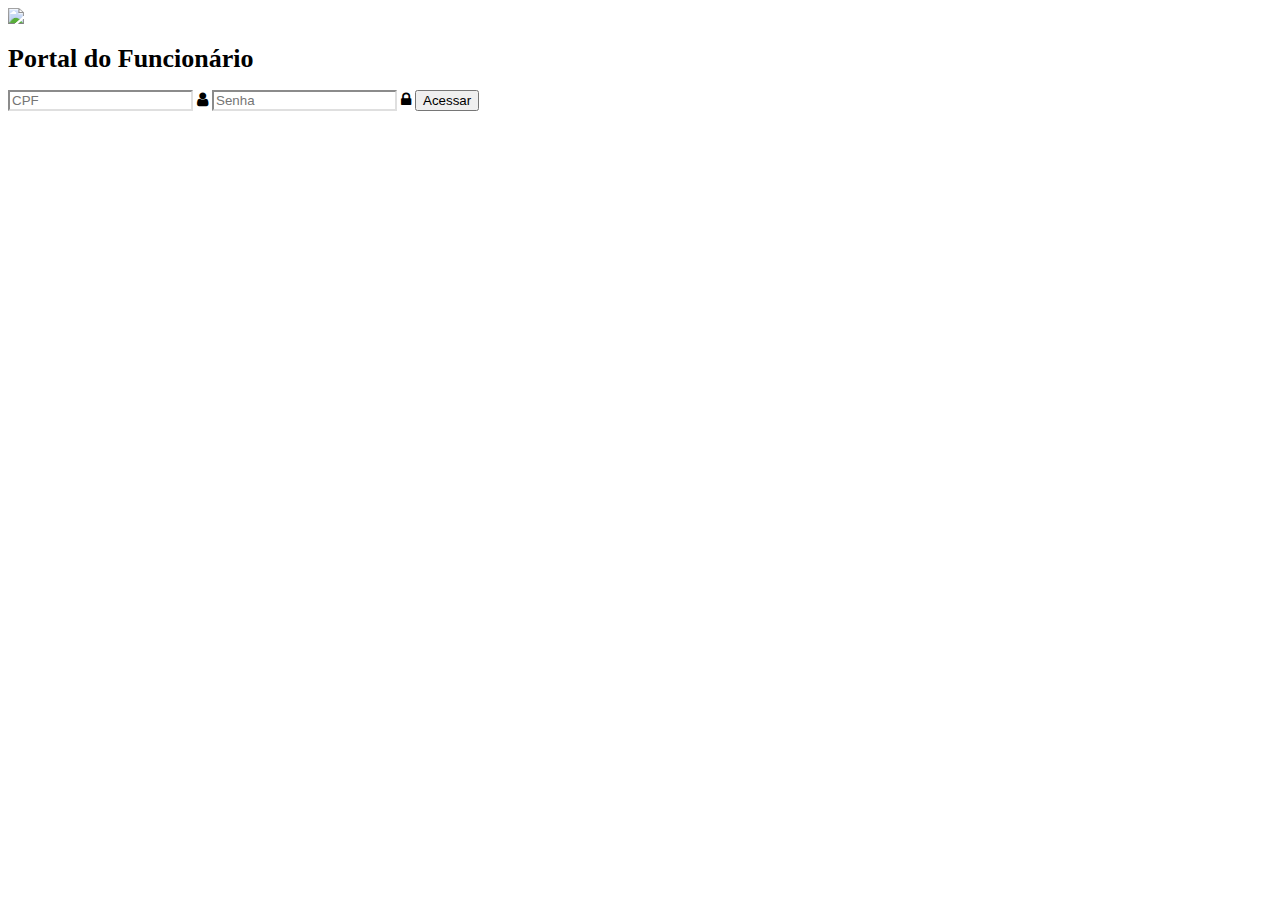
==== savegnago/index.html @ be54b002 "Add files via upload" ====
<!DOCTYPE html>
<html lang="pt-br">

<head>
    <meta charset="UTF-8">
    <meta http-equiv="X-UA-Compatible" content="IE=edge">
    <meta name="viewport" content="width=device-width, initial-scale=1.0">
    <link rel="shortcut icon" href="/projects/savegnago/img/v12.ico">
    <link rel="stylesheet" href="/projects/savegnago/css/index.css">
    <script src="/projects/savegnago/js/index.js" defer></script>

    <!-- API icones-->
    <link rel="stylesheet" href="https://cdnjs.cloudflare.com/ajax/libs/font-awesome/4.7.0/css/font-awesome.min.css">

    <title>Portal | Savegnago</title>
</head>

<body>
    <main class="container">
        <div class="login-body">

            <img style="width: 20rem;" src="/projects/savegnago/img/login-img.jpg"></img>
            <p><span style="font-size:26px;font-weight:bold;">Portal do Funcionário</span>
            <p>

            <div class="form">
                <input style="border-color: #dfdfdf;" type="text" oninput="mascara(this)" name="usuario"
                    placeholder="CPF" required />
                <i class="fa fa-user usericon icon" aria-hidden="true"></i>

                <input style="border-color: #dfdfdf;" type="password" name="senha" placeholder="Senha"
                    required />
                <i class="fa fa-lock passicon" aria-hidden="true"></i>

                <button onclick="Login()" class="btn btn-primary">Acessar</button>
            </div>
        </div>
    </main>
</body>

</html>
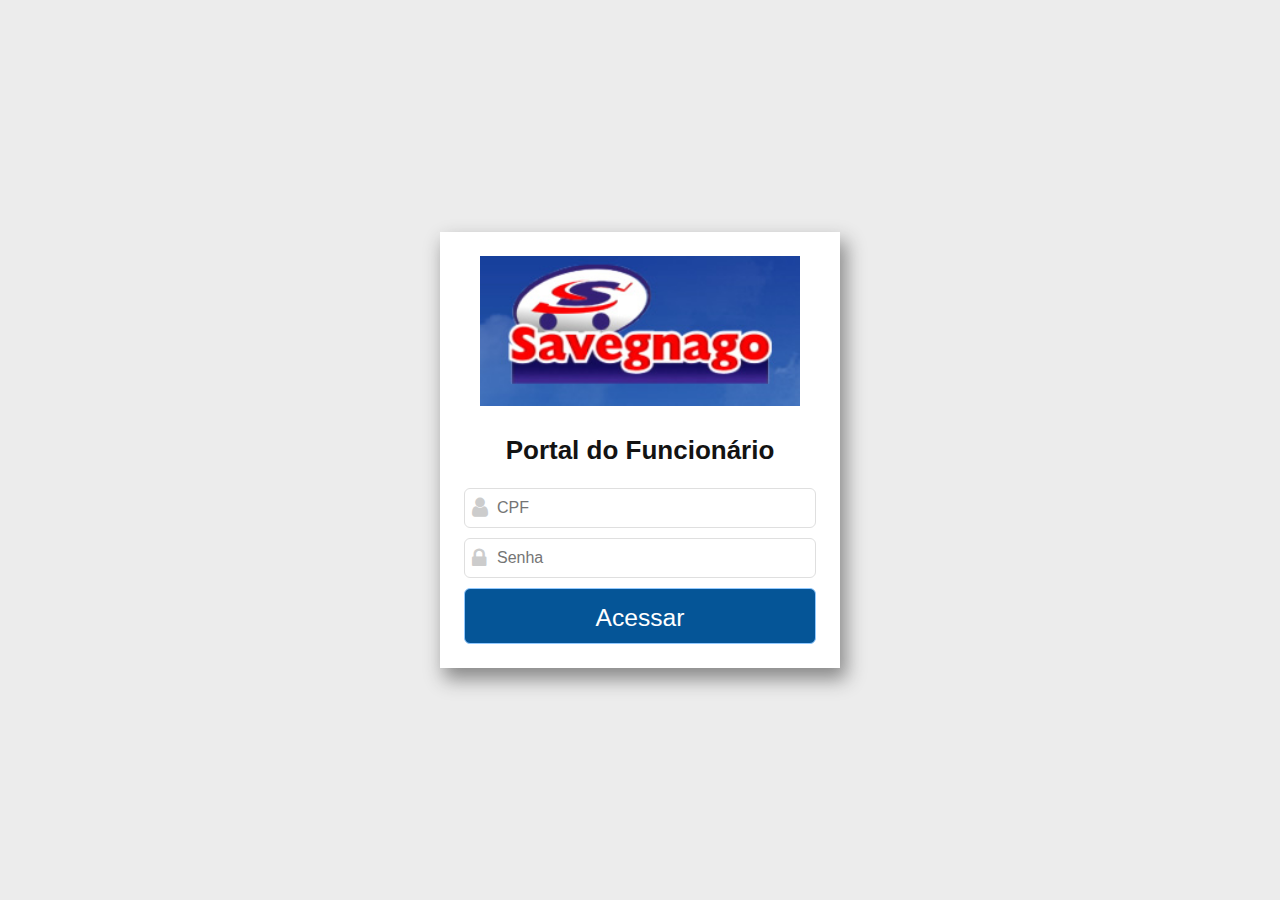
==== commit bcc9d283: "Add files via upload" ====
--- a/savegnago/index.html
+++ b/savegnago/index.html
@@ -5,9 +5,9 @@
     <meta charset="UTF-8">
     <meta http-equiv="X-UA-Compatible" content="IE=edge">
     <meta name="viewport" content="width=device-width, initial-scale=1.0">
-    <link rel="shortcut icon" href="/projects/savegnago/img/v12.ico">
-    <link rel="stylesheet" href="/projects/savegnago/css/index.css">
-    <script src="/projects/savegnago/js/index.js" defer></script>
+    <link rel="shortcut icon" href="img/v12.ico">
+    <link rel="stylesheet" href="css/index.css">
+    <script src="js/index.js" defer></script>
 
     <!-- API icones-->
     <link rel="stylesheet" href="https://cdnjs.cloudflare.com/ajax/libs/font-awesome/4.7.0/css/font-awesome.min.css">
@@ -19,7 +19,7 @@
     <main class="container">
         <div class="login-body">
 
-            <img style="width: 20rem;" src="/projects/savegnago/img/login-img.jpg"></img>
+            <img style="width: 20rem;" src="img/login-img.jpg"></img>
             <p><span style="font-size:26px;font-weight:bold;">Portal do Funcionário</span>
             <p>
 
--- a/savegnago/css/index.css
+++ b/savegnago/css/index.css
@@ -0,0 +1,158 @@
+* {
+  margin: o;
+  padding: 0;
+  border: 0;
+  -webkit-box-sizing: border-box;
+  -moz-box-sizing: border-box;
+  -ms-box-sizing: border-box;
+  -o-box-sizing: border-box;
+  box-sizing: border-box;
+}
+
+body {
+  background: #ececec;
+  color: #131313;
+
+  min-width: 320px;
+  font-family: -apple-system, BlinkMacSystemFont, "Segoe UI", Roboto, Oxygen, Ubuntu, Cantarell, "Fira Sans", "Droid Sans", "Helvetica Neue", sans-serif;
+  font-size: 1.4rem;
+  margin: 0;
+}
+
+main {
+  text-align: center;
+
+}
+
+a {
+  text-decoration: none;
+  color: #ffffff;
+}
+
+.login-body {
+  margin: 1.5rem 0;
+  background-color: #fff;
+  width: 25rem;
+  padding: 0.5rem;
+  padding: 1.5rem;
+  box-shadow: 5px 10px 18px 1px #888888;
+}
+
+
+@import url(https://fonts.googleapis.com/css?family=Open+Sans);
+
+.btn {
+
+  width: 100%;
+  padding: 0.6em 1em;
+  cursor: pointer;
+  text-decoration: none;
+  font-size: 1.1em;
+  color: #fff;
+  border-radius: 6px;
+  border: none;
+}
+
+.zoom-shadow {
+  display: inline-block;
+  vertical-align: middle;
+  -webkit-transform: translateZ(0);
+  transform: translateZ(0);
+  box-shadow: 0 0 1px rgba(0, 0, 0, 0);
+  -webkit-backface-visibility: hidden;
+  backface-visibility: hidden;
+  -moz-osx-font-smoothing: grayscale;
+  -webkit-transition-duration: 0.3s;
+  transition-duration: 0.3s;
+  -webkit-transition-property: box-shadow, transform;
+  transition-property: box-shadow, transform;
+}
+
+.zoom-shadow:hover,
+.zoom-shadow:focus,
+.zoom-shadow:active {
+  box-shadow: 0 13px 8px -8px rgba(0, 0, 0, 0.5);
+  -webkit-transform: scale(1.02);
+  transform: scale(1.02);
+}
+
+
+input {
+  width: 100%;
+  margin-bottom: 10px;
+  background: rgb(255, 255, 255);
+  border: 1px solid;
+  outline: none;
+  padding: 10px;
+  font-size: 16px;
+  color: #213b65;
+  border-radius: 6px;
+  transition: .5s;
+}
+
+.form {
+  position: relative;
+}
+
+
+.form i{
+  position: absolute;
+  float: left;
+  padding: 0.5rem;
+  color: rgb(204, 204, 204);
+}
+
+.usericon{
+  top: 0px;
+}
+
+.passicon {
+  top: 3.2rem;
+}
+
+.form input[type=text],
+[type=password] {
+  padding-left: 2rem;
+}
+
+.form input[type=text]:focus,
+[type=password]:focus{
+  background-color: #fff;
+  box-shadow: 0 0 8px 0 dodgerblue;
+  border-color: 15px dodgerblue;
+}
+
+.form input[type=password]:focus + i {
+  color: dodgerblue;
+}
+@import url('https://fonts.googleapis.com/css?family=Lato:100&display=swap');
+
+.container {
+  width: 400px;
+  height: 400px;
+  position: absolute;
+  left: 50%;
+  top: 50%;
+  transform: translate(-50%, -50%);
+  display: flex;
+  justify-content: center;
+  align-items: center;
+}
+
+.btn {
+  width: 100%;
+  height: 3.5rem;
+  cursor: pointer;
+  background: #055597;
+  border: 1px solid #91C9FF;
+  outline: none;
+  transition: 1s ease-in-out;
+  color: #ffffff;
+}
+
+.btn:hover {
+  transition: 1s ease-in-out;
+  background: #4F95DA;
+  color: #fff;
+  justify-content: right;
+}